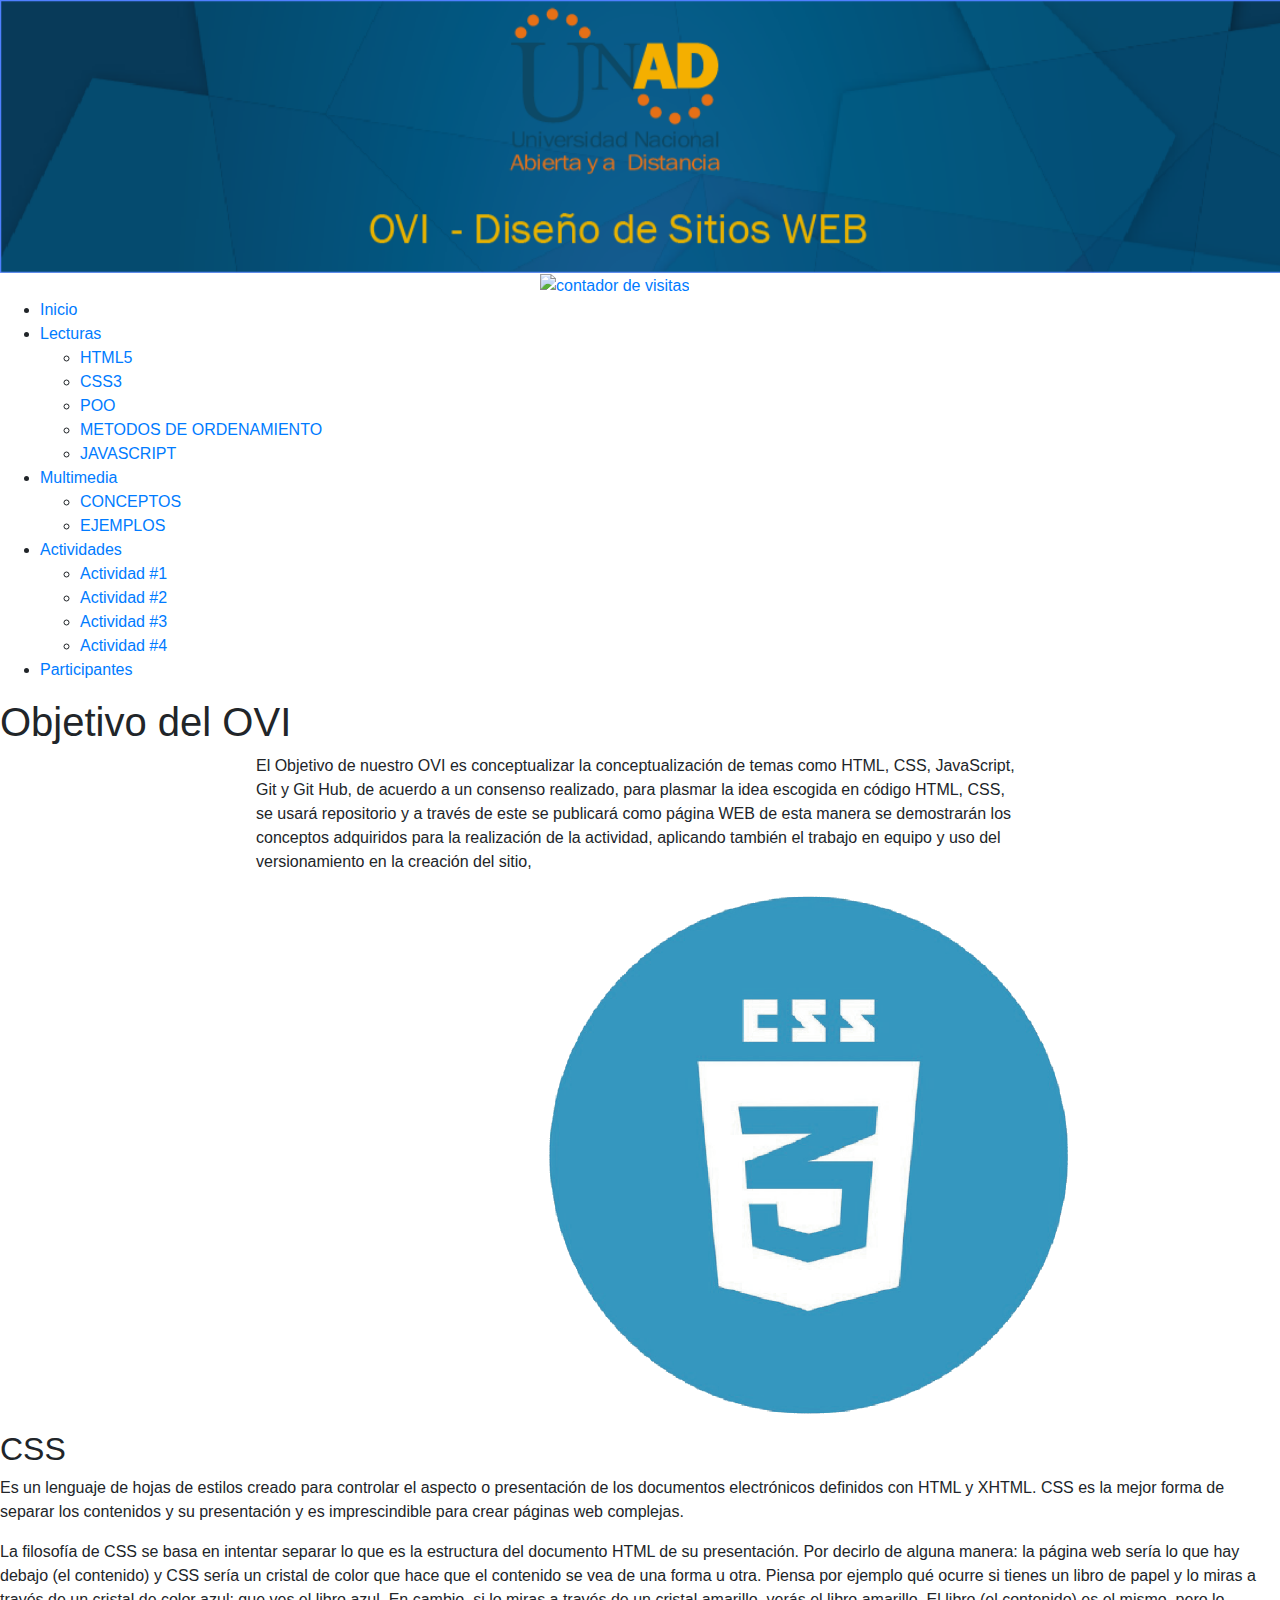
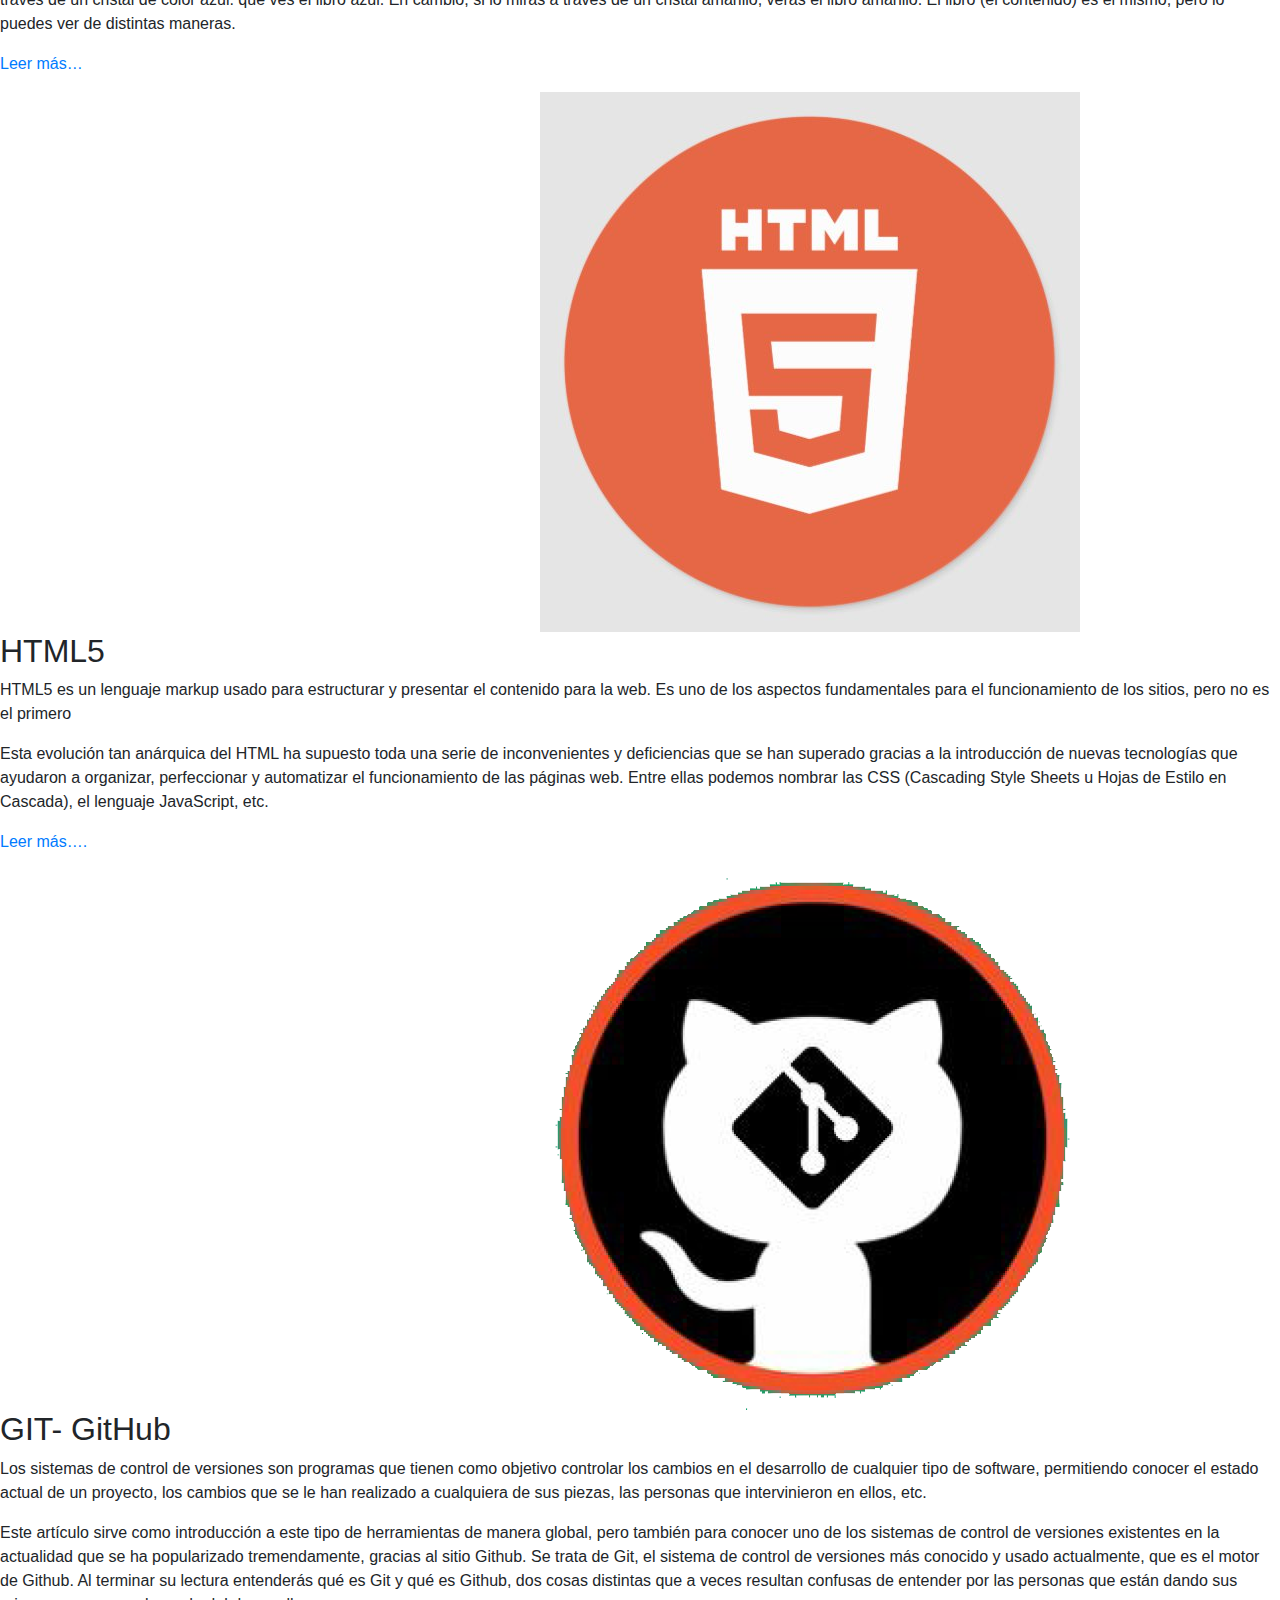
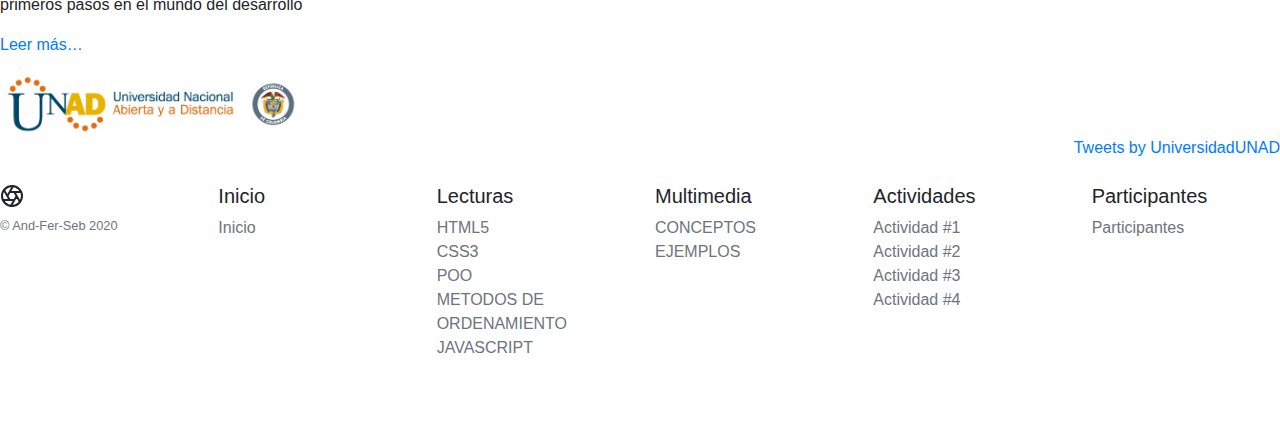
==== index.html @ 892a1710 "Rename Index.html to index.html" ====
<!DOCTYPE html>
<html>

<head>
    <link rel="stylesheet" type="text/css" href="css/bootstrap/bootstrap.min.css">
    <link rel="stylesheet" type="text/css" href="css/style.css">
    <meta charset="utf-8">
    <title>OVI - Diseño de Sitios WEB</title>
</head>

<body>
    <div class="carousel slide">
        <div class="carousel-inner">
            <div class="carousel-item active">
                <img src="img/Logo1.png" class="d-block w-100" alt="Logo UNAD">
            </div>
        </div>
    </div>
    <header>
        <!-- Contador de visitas -->
        <div class="mx-auto " style="width: 200px; ">
            <a href="http://www.websmultimedia.com/contador-de-visitas-gratis " title="Contador De Visitas ">
                <img style="border: 0px solid; display: inline; " alt="contador de visitas " src="http://www.websmultimedia.com/contador-de-visitas.php?id=280784 ">
            </a>
        </div>
        <!-- Fin Contador de visitas -->
        <!--Inicio de Menu-->
        <nav class="navegacion ">
            <ul class="menu ">
                <li><a href="Index.html ">Inicio</a></li>
                <li><a href="# ">Lecturas</a>
                    <ul class="submenu ">
                        <li><a href="lectura_uno.html ">HTML5</a></li>
                        <li><a href="lectura_dos.html ">CSS3</a></li>
                        <li><a href="lectura_tres.html ">POO</a></li>
                        <li><a href="lectura_cuatro.html ">METODOS DE ORDENAMIENTO</a></li>
                        <li><a href="lectura_cinco.html ">JAVASCRIPT</a></li>
                    </ul>
                </li>
                <li><a href="#">Multimedia</a>
                    <ul class="submenu">
                        <li><a href="Multimedia-Conceptos.html">CONCEPTOS</a></li>
                        <li><a href="Multimedia-Ejemplos.html">EJEMPLOS</a></li>
                    </ul>
                </li>
                <li><a href="# ">Actividades</a>
                    <ul class="submenu ">
                        <li><a href="actividad_uno.html ">Actividad #1</a></li>
                        <li><a href="actividad_dos.html ">Actividad #2</a></li>
                        <li><a href="actividad_tres.html ">Actividad #3</a></li>
                        <li><a href="actividad_cuatro.html ">Actividad #4</a></li>
                    </ul>
                </li>
                <li><a href="participantes.html ">Participantes</a></li>
            </ul>
        </nav>
        <!--Fin de Menu-->
    </header>
    <div>
        <h1>Objetivo del OVI</h1>
        <p class="mx-auto " style="width: 60% " >
            El Objetivo de nuestro OVI es conceptualizar la conceptualización de temas como HTML, CSS, JavaScript, Git y Git Hub, de acuerdo a un consenso realizado, para plasmar la idea escogida en código HTML, CSS, se usará repositorio y a través de este se publicará como página WEB de esta manera se demostrarán los conceptos adquiridos para la realización de la actividad, aplicando también el trabajo en equipo y uso del versionamiento en la creación del sitio,
        </p>
    </div>
    <div id="info">
        <article>
            <div class="mx-auto " style="width: 200px; ">
                <img src='img/iconos/css3.png' class='imgRedonda' />
            </div>
            <h2>CSS</h2>
            <p>
                Es un lenguaje de hojas de estilos creado para controlar el aspecto o presentación de los documentos electrónicos definidos con HTML y XHTML. CSS es la mejor forma de separar los contenidos y su presentación y es imprescindible para crear páginas web complejas. 
            </p>
            <p>
                La filosofía de CSS se basa en intentar separar lo que es la estructura del documento HTML de su presentación. Por decirlo de alguna manera: la página web sería lo que hay debajo (el contenido) y CSS sería un cristal de color que hace que el contenido se vea de una forma u otra. Piensa por ejemplo qué ocurre si tienes un libro de papel y lo miras a través de un cristal de color azul: que ves el libro azul. En cambio, si lo miras a través de un cristal amarillo, verás el libro amarillo. El libro (el contenido) es el mismo, pero lo puedes ver de distintas maneras.
            </p>
            <p><a href="lectura_dos.html">Leer más…</a>
            </p>
        </article>
        <article>
            <div class="mx-auto " style="width: 200px; ">
                <img src='img/iconos/html.png' class='imgRedonda' />
            </div>
            <h2>HTML5</h2>
            <p>
                HTML5 es un lenguaje markup usado para estructurar y presentar el contenido para la web. Es uno de los aspectos fundamentales para el funcionamiento de los sitios, pero no es el primero
            </p>
            <p>
                Esta evolución tan anárquica del HTML ha supuesto toda una serie de inconvenientes y deficiencias que se han superado gracias a la introducción de nuevas tecnologías que ayudaron a organizar, perfeccionar y automatizar el funcionamiento de las páginas web. Entre ellas podemos nombrar las CSS (Cascading Style Sheets u Hojas de Estilo en Cascada), el lenguaje JavaScript, etc.
            </p>
            <p><a href="lectura_uno.html">Leer más….</a>
        </article>
        <article>
            <div class="mx-auto " style="width: 200px; ">
                <img src='img/iconos/gitt.png' class='imgRedonda' />
            </div>
            <h2>GIT- GitHub</h2>
            <p>
                Los sistemas de control de versiones son programas que tienen como objetivo controlar los cambios en el desarrollo de cualquier tipo de software, permitiendo conocer el estado actual de un proyecto, los cambios que se le han realizado a cualquiera de
                sus piezas, las personas que intervinieron en ellos, etc.
            </p>
            <p>
                Este artículo sirve como introducción a este tipo de herramientas de manera global, pero también para conocer uno de los sistemas de control de versiones existentes en la actualidad que se ha popularizado tremendamente, gracias al sitio Github. Se trata
                de Git, el sistema de control de versiones más conocido y usado actualmente, que es el motor de Github. Al terminar su lectura entenderás qué es Git y qué es Github, dos cosas distintas que a veces resultan confusas de entender por las
                personas que están dando sus primeros pasos en el mundo del desarrollo
            </p>
            <p><a href ="https://desarrolloweb.com/articulos/introduccion-git-github.html" target="_blank">Leer más…</a></p>

        </article>
        <article>
            <div>
                <img src="img/Logo.png " width="300 ">
            </div>
            <div style="float:right" >
                    <a class="twitter-timeline" data-width="410px" data-height="640px" data-theme="dark" href="https://twitter.com/UniversidadUNAD?ref_src=twsrc%5Etfw">Tweets by UniversidadUNAD</a> <script async src="https://platform.twitter.com/widgets.js" charset="utf-8"></script>
            </div>

        </article>
    </div>
</body>
<footer class="py-5">
    <div class="row ">
        <div class="col-12 col-md paddingFooter">
            <svg xmlns="http://www.w3.org/2000/svg " width="24 " height="24 " fill="none " stroke="currentColor " stroke-linecap="round " stroke-linejoin="round " stroke-width="2 " class="d-block mb-2 letraBlanca" role="img " viewBox="0 0 24 24 " focusable="false ">
                <title>Product</title>
                <circle cx="12 " cy="12 " r="10 "></circle>
                <path
                    d="M14.31 8l5.74 9.94M9.69 8h11.48M7.38 12l5.74-9.94M9.69 16L3.95 6.06M14.31 16H2.83m13.79-4l-5.74 9.94 ">
                </path>
            </svg>
            <small class="d-block mb-3 text-muted letraBlanca">© And-Fer-Seb 2020</small>
        </div>
        <div class="col-6 col-md ">
            <h5 class="letraBlanca">Inicio</h5>
            <ul class="list-unstyled text-small ">
                <li><a class="text-muted letraBlanca" href="Index.html ">Inicio</a></li>
            </ul>
        </div>
        <div class="col-6 col-md ">
            <h5 class="letraBlanca">Lecturas</h5>
            <ul class="list-unstyled text-small ">
                <li><a class="text-muted letraBlanca" href="lectura_uno.html ">HTML5</a></li>
                <li><a class="text-muted letraBlanca" href="lectura_dos.html ">CSS3</a></li>
                <li><a class="text-muted letraBlanca" href="lectura_tres.html ">POO</a></li>
                <li><a class="text-muted letraBlanca" href="lectura_cuatro.html ">METODOS DE ORDENAMIENTO</a></li>
                <li><a class="text-muted letraBlanca" href="lectura_cinco.html ">JAVASCRIPT</a></li>
            </ul>
        </div>
        <div class="col-6 col-md ">
            <h5 class="letraBlanca">Multimedia</h5>
            <ul class="list-unstyled text-small ">
                <li><a class="text-muted letraBlanca" href="Multimedia-Conceptos.html">CONCEPTOS</a></li>
                <li><a class="text-muted letraBlanca" href="Multimedia-Ejemplos.html">EJEMPLOS</a></li>
            </ul>
        </div>
        <div class="col-6 col-md ">
            <h5 class="letraBlanca">Actividades</h5>
            <ul class="list-unstyled text-small ">
                <li><a class="text-muted letraBlanca" href="actividad_uno.html ">Actividad #1</a></li>
                <li><a class="text-muted letraBlanca" href="actividad_dos.html ">Actividad #2</a></li>
                <li><a class="text-muted letraBlanca" href="actividad_tres.html ">Actividad #3</a></li>
                <li><a class="text-muted letraBlanca" href="actividad_cuatro.html ">Actividad #4</a></li>
            </ul>
        </div>
        <div class="col-6 col-md ">
            <h5 class="letraBlanca">Participantes</h5>
            <ul class="list-unstyled text-small ">
                <li><a class="text-muted letraBlanca" href="participantes.html ">Participantes</a></li>
            </ul>
        </div>
    </div>
</footer>

</html>
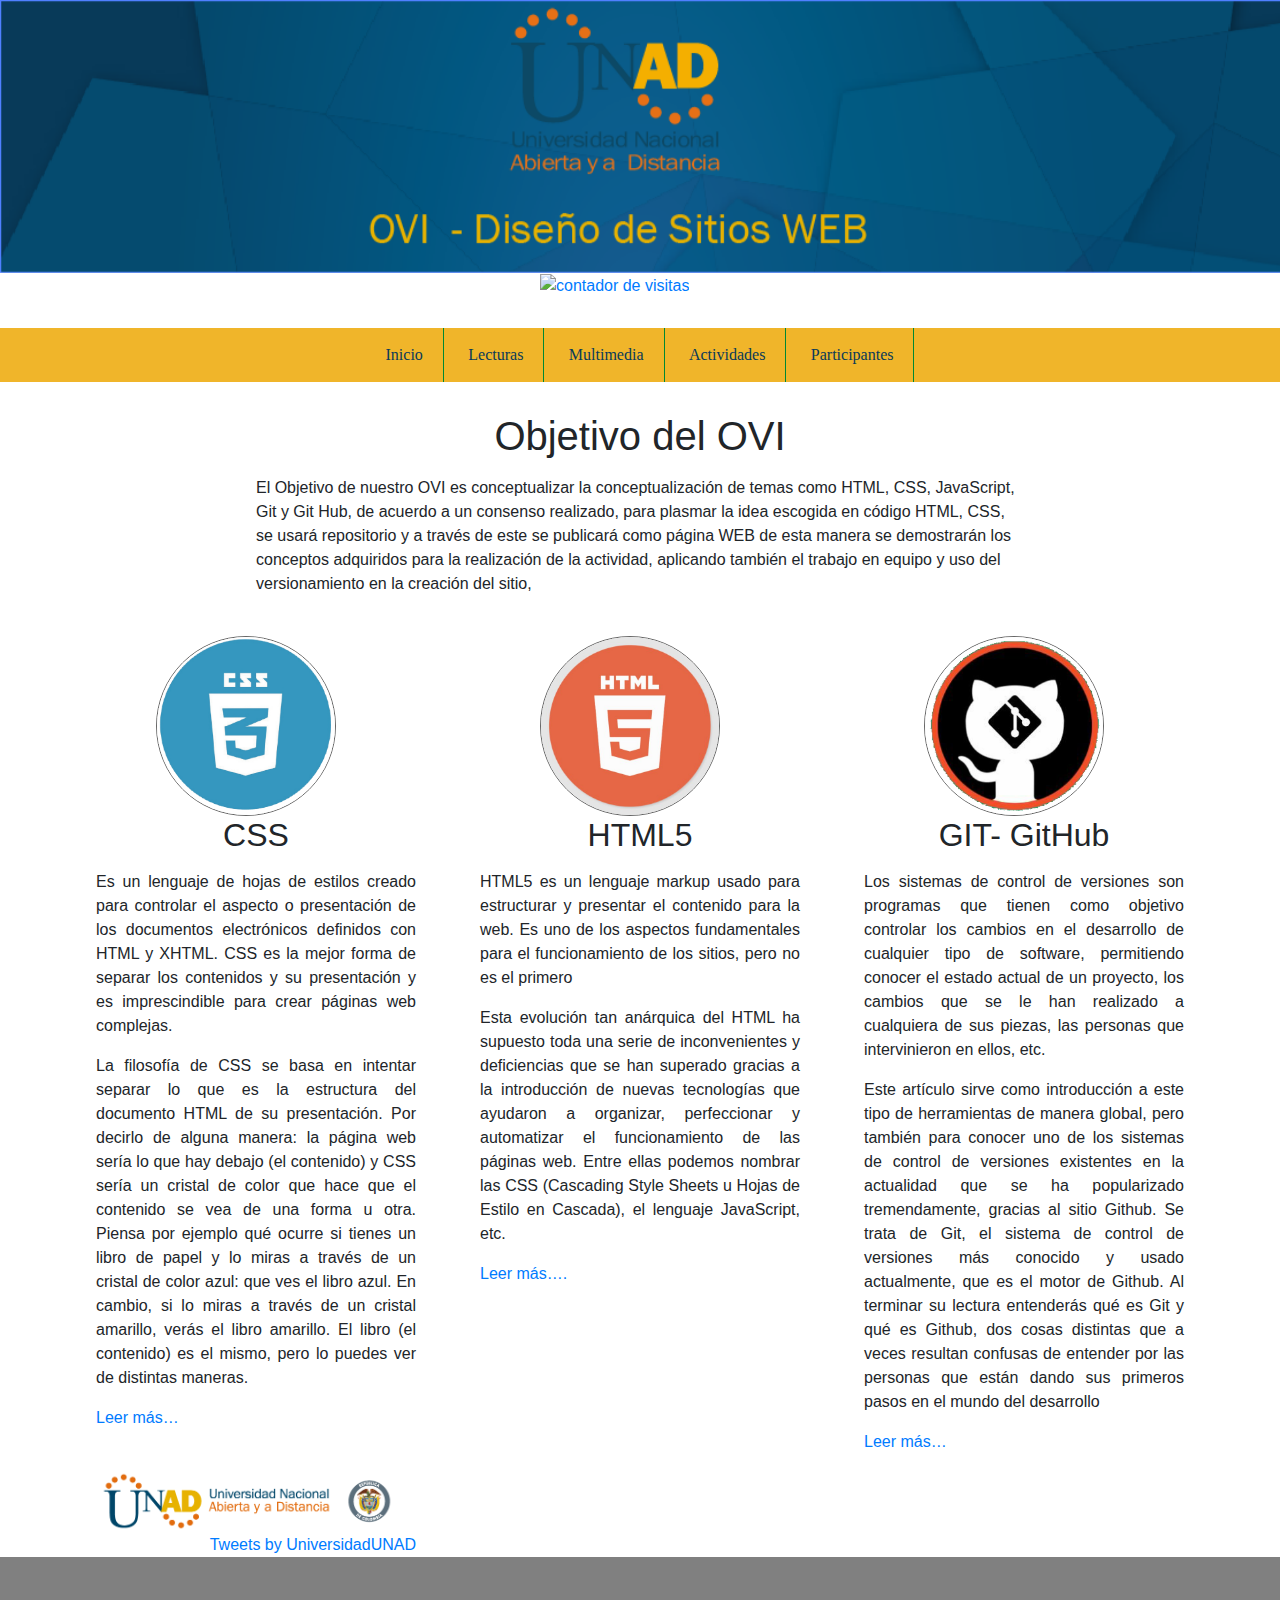
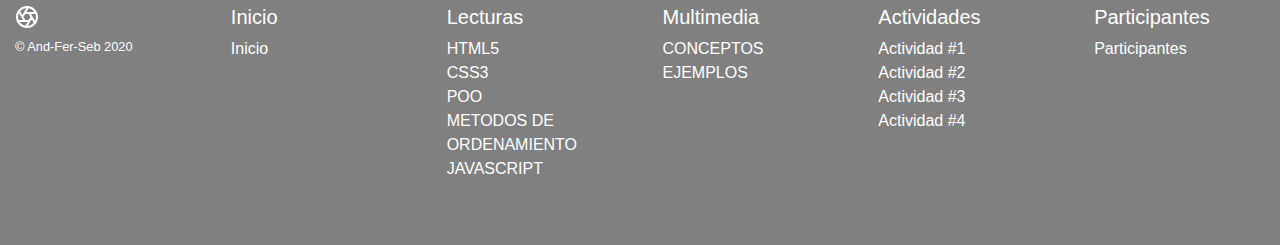
==== commit b8ed46ae: "ruta" ====
--- a/index.html
+++ b/index.html
@@ -3,7 +3,7 @@
 
 <head>
     <link rel="stylesheet" type="text/css" href="css/bootstrap/bootstrap.min.css">
-    <link rel="stylesheet" type="text/css" href="css/style.css">
+    <link rel="stylesheet" type="text/css" href="css/Style.css">
     <meta charset="utf-8">
     <title>OVI - Diseño de Sitios WEB</title>
 </head>
@@ -58,8 +58,9 @@
     </header>
     <div>
         <h1>Objetivo del OVI</h1>
-        <p class="mx-auto " style="width: 60% " >
-            El Objetivo de nuestro OVI es conceptualizar la conceptualización de temas como HTML, CSS, JavaScript, Git y Git Hub, de acuerdo a un consenso realizado, para plasmar la idea escogida en código HTML, CSS, se usará repositorio y a través de este se publicará como página WEB de esta manera se demostrarán los conceptos adquiridos para la realización de la actividad, aplicando también el trabajo en equipo y uso del versionamiento en la creación del sitio,
+        <p class="mx-auto " style="width: 60% ">
+            El Objetivo de nuestro OVI es conceptualizar la conceptualización de temas como HTML, CSS, JavaScript, Git y Git Hub, de acuerdo a un consenso realizado, para plasmar la idea escogida en código HTML, CSS, se usará repositorio y a través de este se publicará
+            como página WEB de esta manera se demostrarán los conceptos adquiridos para la realización de la actividad, aplicando también el trabajo en equipo y uso del versionamiento en la creación del sitio,
         </p>
     </div>
     <div id="info">
@@ -69,10 +70,13 @@
             </div>
             <h2>CSS</h2>
             <p>
-                Es un lenguaje de hojas de estilos creado para controlar el aspecto o presentación de los documentos electrónicos definidos con HTML y XHTML. CSS es la mejor forma de separar los contenidos y su presentación y es imprescindible para crear páginas web complejas. 
+                Es un lenguaje de hojas de estilos creado para controlar el aspecto o presentación de los documentos electrónicos definidos con HTML y XHTML. CSS es la mejor forma de separar los contenidos y su presentación y es imprescindible para crear páginas web
+                complejas.
             </p>
             <p>
-                La filosofía de CSS se basa en intentar separar lo que es la estructura del documento HTML de su presentación. Por decirlo de alguna manera: la página web sería lo que hay debajo (el contenido) y CSS sería un cristal de color que hace que el contenido se vea de una forma u otra. Piensa por ejemplo qué ocurre si tienes un libro de papel y lo miras a través de un cristal de color azul: que ves el libro azul. En cambio, si lo miras a través de un cristal amarillo, verás el libro amarillo. El libro (el contenido) es el mismo, pero lo puedes ver de distintas maneras.
+                La filosofía de CSS se basa en intentar separar lo que es la estructura del documento HTML de su presentación. Por decirlo de alguna manera: la página web sería lo que hay debajo (el contenido) y CSS sería un cristal de color que hace que el contenido
+                se vea de una forma u otra. Piensa por ejemplo qué ocurre si tienes un libro de papel y lo miras a través de un cristal de color azul: que ves el libro azul. En cambio, si lo miras a través de un cristal amarillo, verás el libro amarillo.
+                El libro (el contenido) es el mismo, pero lo puedes ver de distintas maneras.
             </p>
             <p><a href="lectura_dos.html">Leer más…</a>
             </p>
@@ -86,7 +90,8 @@
                 HTML5 es un lenguaje markup usado para estructurar y presentar el contenido para la web. Es uno de los aspectos fundamentales para el funcionamiento de los sitios, pero no es el primero
             </p>
             <p>
-                Esta evolución tan anárquica del HTML ha supuesto toda una serie de inconvenientes y deficiencias que se han superado gracias a la introducción de nuevas tecnologías que ayudaron a organizar, perfeccionar y automatizar el funcionamiento de las páginas web. Entre ellas podemos nombrar las CSS (Cascading Style Sheets u Hojas de Estilo en Cascada), el lenguaje JavaScript, etc.
+                Esta evolución tan anárquica del HTML ha supuesto toda una serie de inconvenientes y deficiencias que se han superado gracias a la introducción de nuevas tecnologías que ayudaron a organizar, perfeccionar y automatizar el funcionamiento de las páginas
+                web. Entre ellas podemos nombrar las CSS (Cascading Style Sheets u Hojas de Estilo en Cascada), el lenguaje JavaScript, etc.
             </p>
             <p><a href="lectura_uno.html">Leer más….</a>
         </article>
@@ -104,15 +109,16 @@
                 de Git, el sistema de control de versiones más conocido y usado actualmente, que es el motor de Github. Al terminar su lectura entenderás qué es Git y qué es Github, dos cosas distintas que a veces resultan confusas de entender por las
                 personas que están dando sus primeros pasos en el mundo del desarrollo
             </p>
-            <p><a href ="https://desarrolloweb.com/articulos/introduccion-git-github.html" target="_blank">Leer más…</a></p>
+            <p><a href="https://desarrolloweb.com/articulos/introduccion-git-github.html" target="_blank">Leer más…</a></p>
 
         </article>
         <article>
             <div>
                 <img src="img/Logo.png " width="300 ">
             </div>
-            <div style="float:right" >
-                    <a class="twitter-timeline" data-width="410px" data-height="640px" data-theme="dark" href="https://twitter.com/UniversidadUNAD?ref_src=twsrc%5Etfw">Tweets by UniversidadUNAD</a> <script async src="https://platform.twitter.com/widgets.js" charset="utf-8"></script>
+            <div style="float:right">
+                <a class="twitter-timeline" data-width="410px" data-height="640px" data-theme="dark" href="https://twitter.com/UniversidadUNAD?ref_src=twsrc%5Etfw">Tweets by UniversidadUNAD</a>
+                <script async src="https://platform.twitter.com/widgets.js" charset="utf-8"></script>
             </div>
 
         </article>
@@ -171,4 +177,4 @@
     </div>
 </footer>
 
-</html>
+</html>--- a/css/Style.css
+++ b/css/Style.css
@@ -0,0 +1,159 @@
+* {
+    margin: 0;
+    padding: 0;
+    -webkit-box-sizing: border-box;
+    -moz-box-sizing: border-box;
+    box-sizing: border-box;
+}
+
+header {
+    width: 100%;
+}
+
+.navegacion {
+    width: 100%;
+    margin: 30px auto;
+    background: #F0B52A;
+    text-align: center;
+}
+
+.navegacion ul {
+    list-style: none;
+}
+
+.menu>li {
+    position: relative;
+    display: inline-block;
+    border-right: 1px solid #083;
+    /*Borde de diciciones en menu*/
+}
+
+.menu>li>a {
+    display: block;
+    padding: 15px 20px;
+    color: #083A59;
+    font-family: 'Open sans';
+    text-decoration: none;
+}
+
+.menu li a:hover {
+    color: #F47920;
+    transition: all .3s;
+    background: rgba(0, 0, 0, 0.3);
+}
+
+
+/* Submenu*/
+
+.submenu {
+    position: absolute;
+    background: #083A59;
+    width: 120%;
+    visibility: hidden;
+    opacity: 0;
+    transition: opacity 1.5s;
+    z-index: 1 !important;
+}
+
+.submenu li a {
+    display: block;
+    padding: 15px;
+    color: #fff;
+    font-family: 'Open sans';
+    text-decoration: none;
+<<<<<<< HEAD
+    
+=======
+    z-index: 1 !important;
+>>>>>>> ca207fb817cd07f132c2bfb10b5844058b35eea2
+}
+
+.menu li:hover .submenu {
+    visibility: visible;
+    opacity: 1;
+    z-index: 1 !important;
+}
+
+h2 {
+    text-align: center;
+
+}
+
+h1 {
+    text-align: center;
+}
+
+/*para os articulos en el Index*/
+
+#info {
+    width: 85% !important;
+    height: auto !important;
+    margin: auto !important;
+    margin-top: auto !important;
+    margin-top: 40px !important;
+    /*ckground: #FF5900;*/
+    display: flex !important;
+    flex-wrap: wrap !important;
+    justify-content: space-between !important;
+}
+
+p {
+    display: block;
+    margin-block-start: 1em;
+    margin-block-end: 1em;
+    margin-inline-start: 0px;
+    margin-inline-end: 0px;
+}
+
+article {
+    width: 320px;
+    margin-left: 0px;
+    /*margin: 2px 2px 2px 2px;*/
+    text-align: justify;
+    background: #fff;
+}
+
+
+/*Imagenes redondas*/
+
+.imgRedonda {
+    width: 180px;
+    height: 180px;
+    border-radius: 150px;
+    border:0.5px solid #666;
+}
+
+.lectura {
+    width: 85%;
+    height: auto;
+    margin: auto;
+    margin-top: auto;
+    margin-top: 40px;
+    flex-wrap: wrap;
+    text-align: justify;
+}
+
+.imagenCentrada {
+    display: block;
+    margin: auto;
+}
+
+.letraBlanca {
+    color: white !important;
+}
+
+footer {
+    background-color: gray !important;
+    width: 100% !important;
+}
+
+.paddingFooter {
+    padding-left: 30px;
+}
+
+.imgRotate {
+    -webkit-transform: rotate(12deg);
+    -moz-transform: rotate(12deg);
+    -ms-transform: rotate(12deg);
+    transform: rotate(12deg);
+}